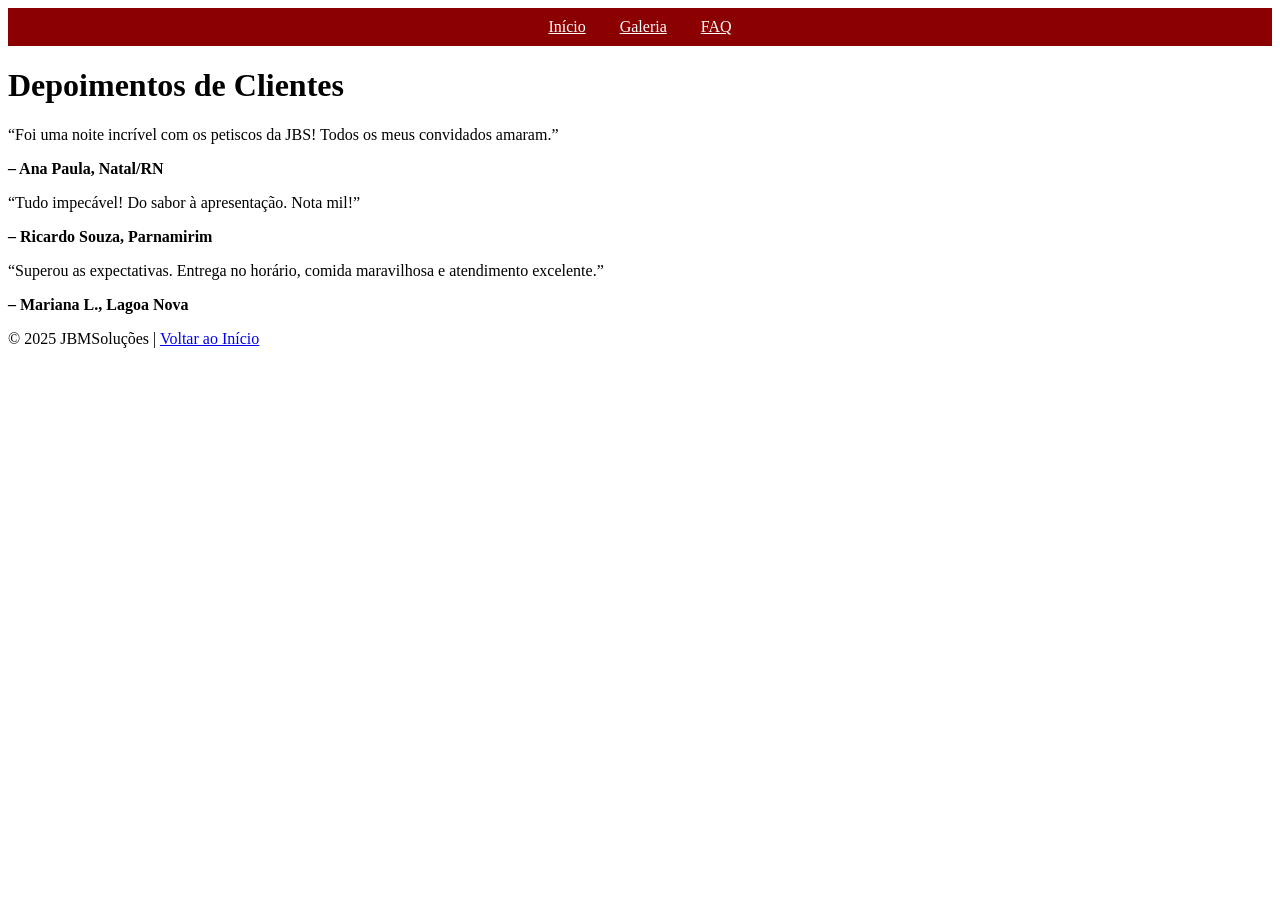
==== depoimentos.html @ 20dfb511 "Create depoimentos.html" ====
<!DOCTYPE html>
<html lang="pt-br">
<head>
  <meta charset="UTF-8">
  <title>Depoimentos | JBMSoluções</title>
  <link rel="stylesheet" href="style.css">
</head>
<body>
  <nav style="background-color: #8B0000; text-align: center; padding: 10px;">
    <a href="index.html" style="color: white; margin: 0 15px;">Início</a>
    <a href="galeria.html" style="color: white; margin: 0 15px;">Galeria</a>
    <a href="faq.html" style="color: white; margin: 0 15px;">FAQ</a>
  </nav>

  <div class="container">
    <h1>Depoimentos de Clientes</h1>

    <div class="card">
      <p>“Foi uma noite incrível com os petiscos da JBS! Todos os meus convidados amaram.”</p>
      <strong>– Ana Paula, Natal/RN</strong>
    </div>

    <div class="card">
      <p>“Tudo impecável! Do sabor à apresentação. Nota mil!”</p>
      <strong>– Ricardo Souza, Parnamirim</strong>
    </div>

    <div class="card">
      <p>“Superou as expectativas. Entrega no horário, comida maravilhosa e atendimento excelente.”</p>
      <strong>– Mariana L., Lagoa Nova</strong>
    </div>
  </div>

  <footer>
    <p>© 2025 JBMSoluções | <a href="index.html">Voltar ao Início</a></p>
  </footer>
</body>
</html>
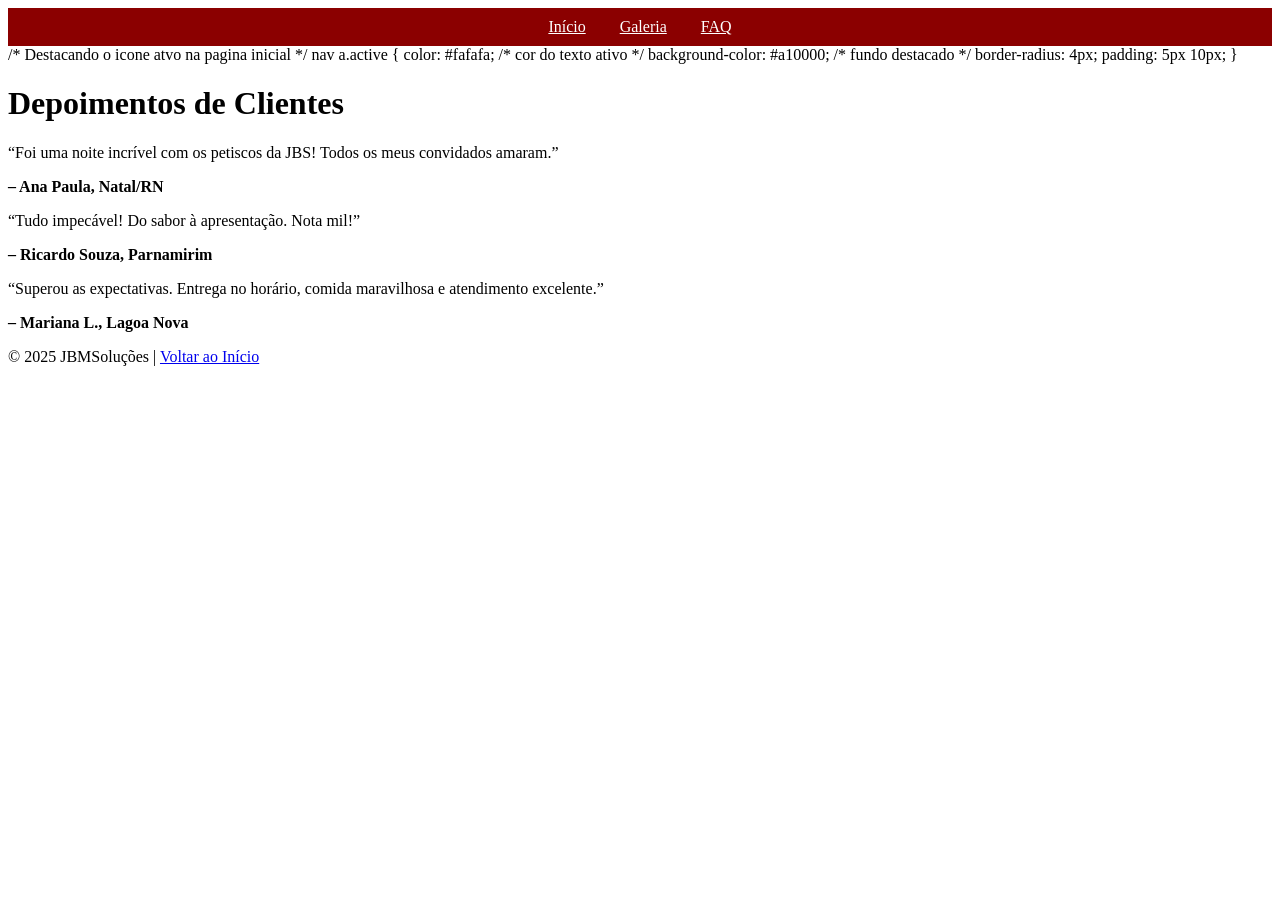
==== commit 454a778e: "Update depoimentos.html" ====
--- a/depoimentos.html
+++ b/depoimentos.html
@@ -11,10 +11,16 @@
     <a href="galeria.html" style="color: white; margin: 0 15px;">Galeria</a>
     <a href="faq.html" style="color: white; margin: 0 15px;">FAQ</a>
   </nav>
-
+   /* Destacando o icone atvo na pagina inicial */
+    nav a.active {
+      color: #fafafa;             /* cor do texto ativo */
+      background-color: #a10000;  /* fundo destacado */
+      border-radius: 4px;
+      padding: 5px 10px;
+    }
   <div class="container">
     <h1>Depoimentos de Clientes</h1>
-
+    
     <div class="card">
       <p>“Foi uma noite incrível com os petiscos da JBS! Todos os meus convidados amaram.”</p>
       <strong>– Ana Paula, Natal/RN</strong>
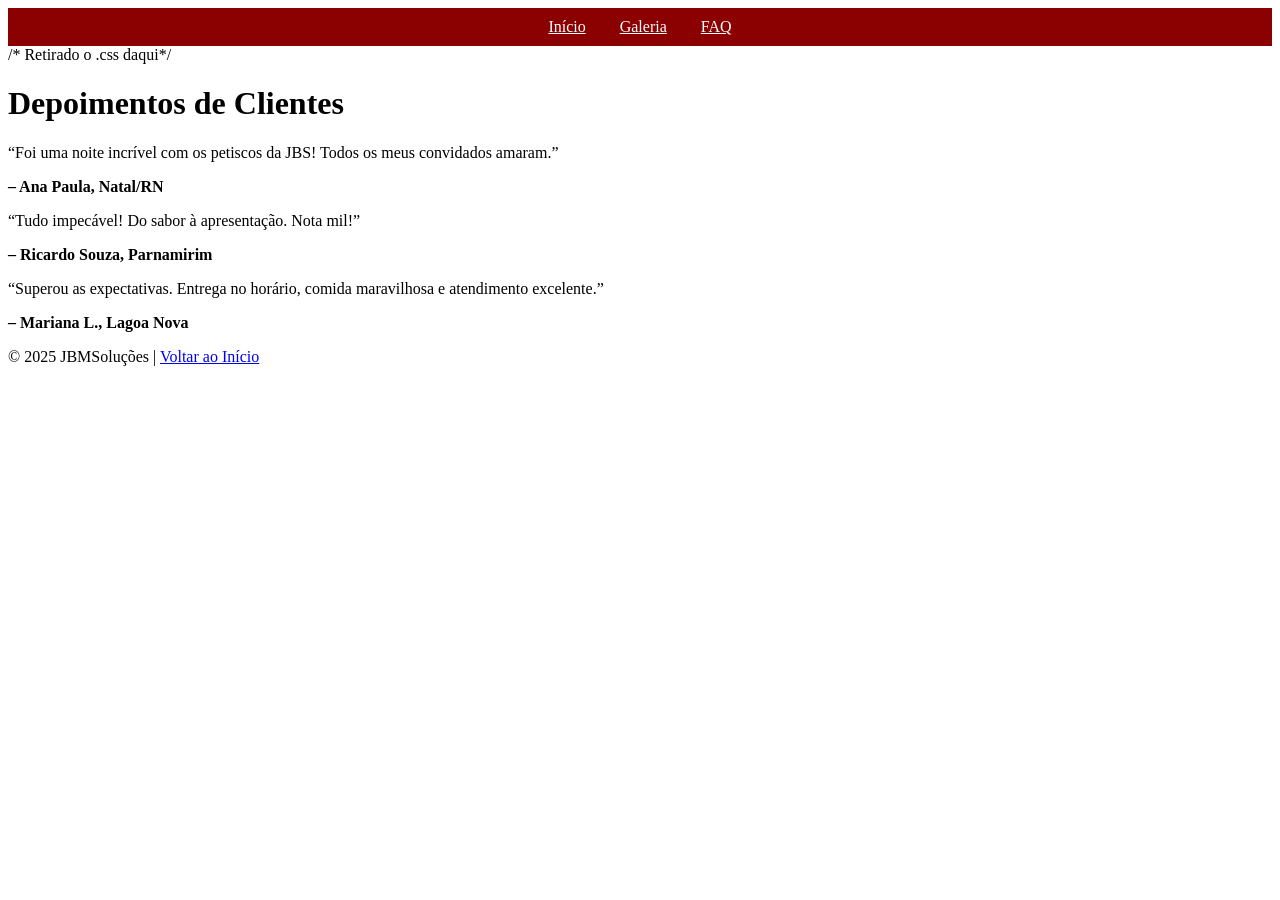
==== commit 93e03ec8: "Update depoimentos.html" ====
--- a/depoimentos.html
+++ b/depoimentos.html
@@ -11,13 +11,7 @@
     <a href="galeria.html" style="color: white; margin: 0 15px;">Galeria</a>
     <a href="faq.html" style="color: white; margin: 0 15px;">FAQ</a>
   </nav>
-   /* Destacando o icone atvo na pagina inicial */
-    nav a.active {
-      color: #fafafa;             /* cor do texto ativo */
-      background-color: #a10000;  /* fundo destacado */
-      border-radius: 4px;
-      padding: 5px 10px;
-    }
+   /*  Retirado o .css daqui*/
   <div class="container">
     <h1>Depoimentos de Clientes</h1>
     
